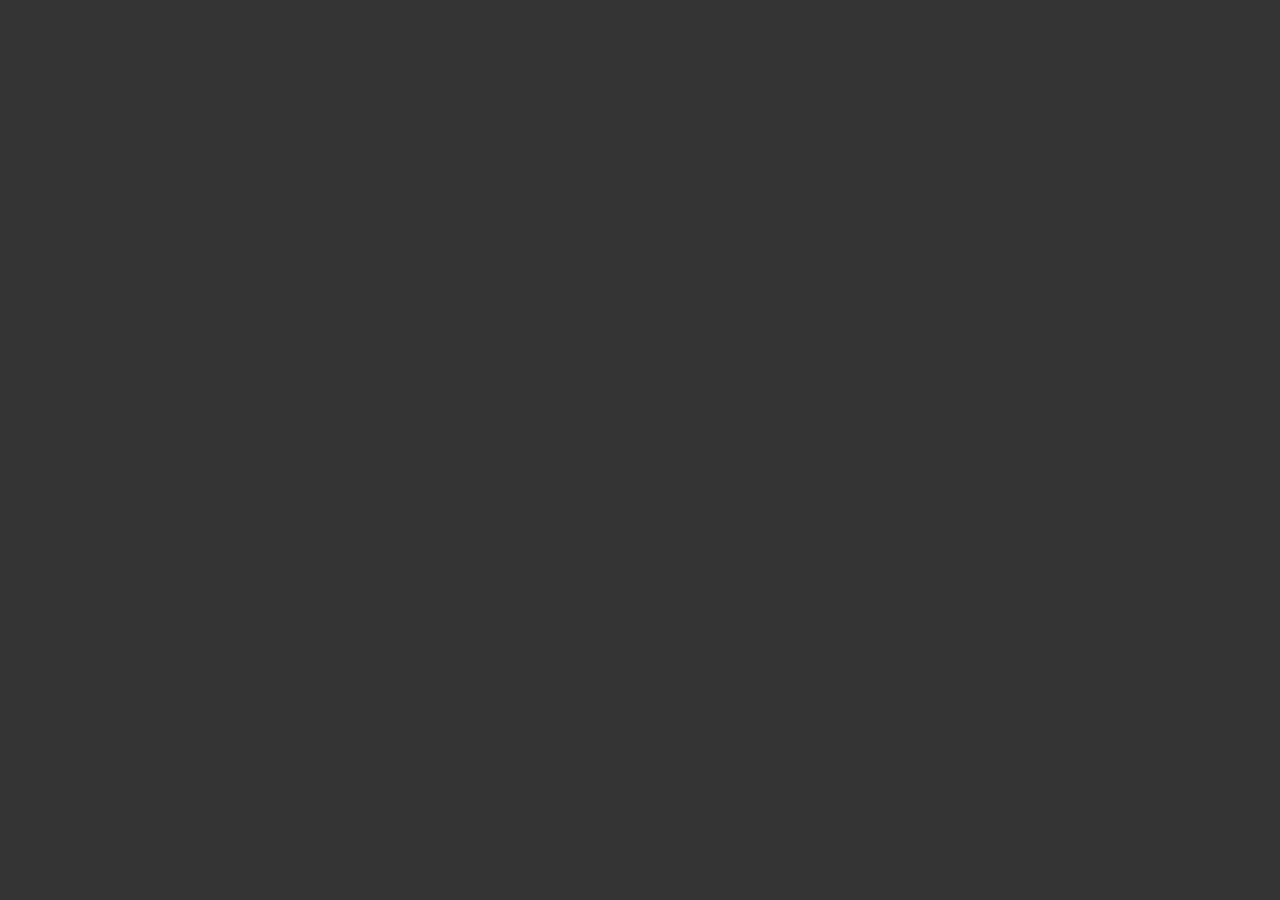
==== index.html @ 816ba1ac "Created files index.html and main.css" ====
<!DOCTYPE HTML>
<html lang="pl">
<head>
	<meta charset="utf-8" />
	<meta http-equiv="X-UA-Compatible" content="IE=edge,chrome=1" />
	
	<title>Budżet osobisty</title>
	
	<meta name="description" content="budżet osobisty, zarządzanie finansami" />
	<meta name="keywords" content="budżet, finanse, wydatki, planowanie" />
	
	<link href = "main.css" rel = "stylesheet" type = "text/css"/>
	
</head>

<body>
	
	
</body>
</html>
---- main.css ----
body
{
	background-color: #333333;
}
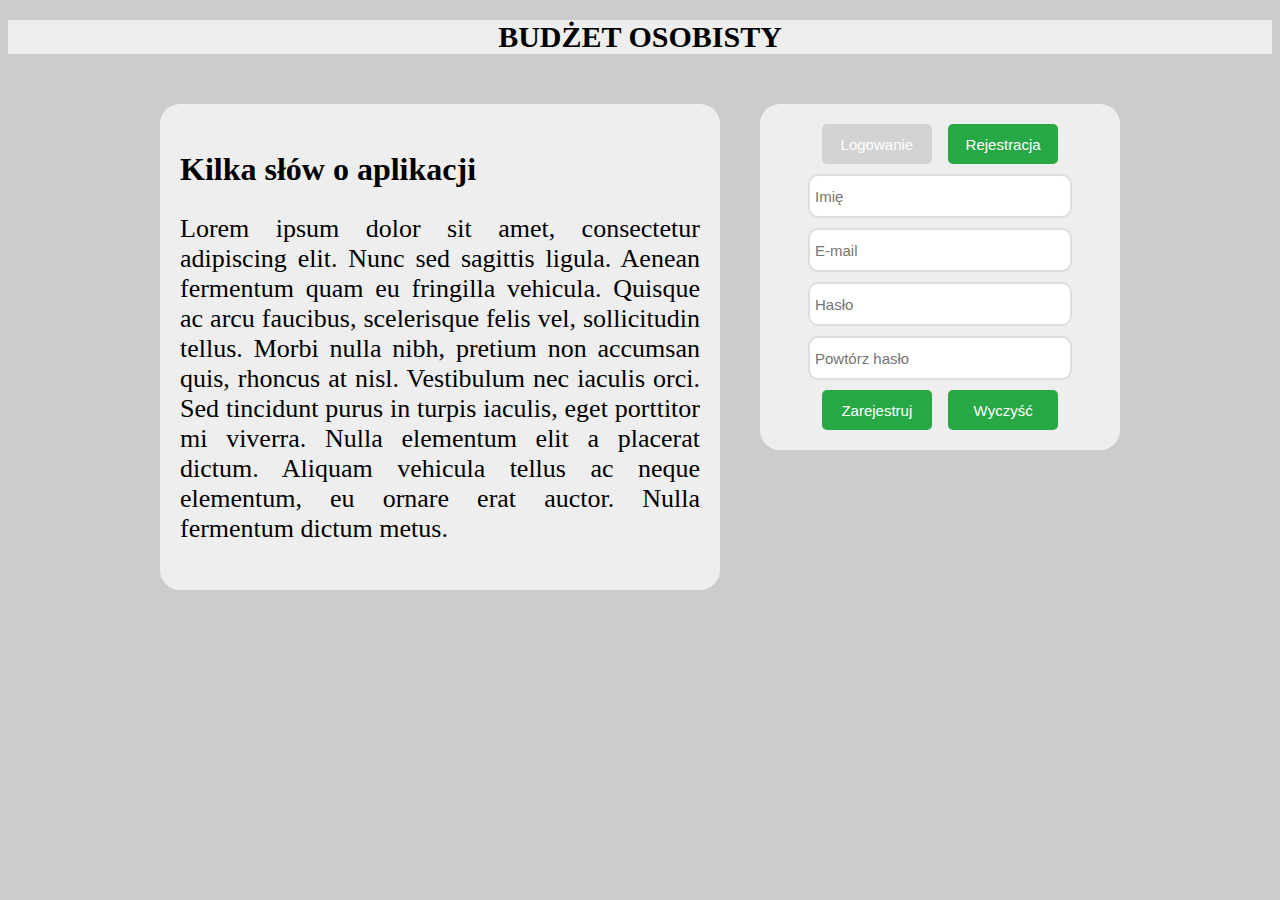
==== commit caef83f5: "Added registration and login form" ====
--- a/index.html
+++ b/index.html
@@ -14,7 +14,89 @@
 </head>
 
 <body>
+	<header>
+		<div class = "header">
+			<h1>BUDŻET OSOBISTY</h1>
+		</div>
+	</header>
 	
-	
+	<main>
+		<div class = "container">
+			<div class = "content">
+				<h2>Kilka słów o aplikacji</h2>
+				<p>Lorem ipsum dolor sit amet, consectetur adipiscing elit. Nunc sed sagittis ligula. Aenean fermentum quam eu fringilla vehicula. Quisque ac arcu faucibus, scelerisque felis vel, sollicitudin tellus. Morbi nulla nibh, pretium non accumsan quis, rhoncus at nisl. Vestibulum nec iaculis orci. Sed tincidunt purus in turpis iaculis, eget porttitor mi viverra. Nulla elementum elit a placerat dictum. Aliquam vehicula tellus ac neque elementum, eu ornare erat auctor. Nulla fermentum dictum metus.</p>
+			</div>
+			
+			<div class = "registration">
+				
+				<div class = "buttons">
+					<button id = "setLogin">Logowanie</button>
+					<button id = "setRegister">Rejestracja</button>
+				</div>
+				
+				<form id = "registerForm">
+					<input type = "text" placeholder = "Imię"/>
+					<input type = "email" placeholder = "E-mail"/>
+					<input type = "password" placeholder = "Hasło"/>
+					<input type = "password" placeholder = "Powtórz hasło"/>
+					<input type = "submit" id = "register" value = "Zarejestruj"/>
+					<input type = "reset" id = "reset" value = "Wyczyść"/>
+				</form>
+			</div>
+			
+		</div>
+	</main>
+	<script>
+		
+		let isRegister = true;
+
+		let formRegister = '<input type = "text" placeholder = "Imię"/>' +
+					'<input type = "email" placeholder = "E-mail"/>' +
+					'<input type = "password" placeholder = "Hasło"/>' +
+					'<input type = "password" placeholder = "Powtórz hasło"/>' +
+					'<input type = "submit" id = "register" value = "Zarejestruj"/> ' +
+					'<input type = "reset" id = "reset" value = "Wyczyść"/>';
+					
+		let formLog = '<input type = "email" placeholder = "E-mail"/>' +
+					'<input type = "password" placeholder = "Hasło"/>' +
+					'<input type = "submit" id = "register" value = "Zaloguj"/> ' +
+					'<input type = "reset" id = "reset" value = "Wyczyść"/>';
+					
+		let form = document.getElementById("registerForm");
+		let login = document.getElementById("setLogin");
+		let register = document.getElementById("setRegister");
+		
+		login.style = "background-color: lightgray";
+		
+		function changeForm(newForm)
+		{
+			form.innerHTML = newForm;
+		}
+		
+			register.addEventListener("click", 
+			function()
+			{
+				if (isRegister == false)
+				{
+					changeForm(formRegister);
+					isRegister = true;
+					login.style = "background-color: lightgray";
+					register.style = "background-color: #28a745";
+				}
+			});
+		
+		
+			login.addEventListener("click", 
+			function()
+			{
+				if (isRegister == true)
+				{
+					changeForm(formLog);
+					isRegister = false;
+					register.style = "background-color: lightgray";
+					login.style = "background-color: #28a745";
+				}
+			});
+	</script>
 </body>
 </html>--- a/main.css
+++ b/main.css
@@ -1,4 +1,125 @@
 body
 {
-	background-color: #333333;
+	background-color: #ccc;
+}
+
+.header
+{
+	background-color: #eee;
+	width: 100%;
+}
+
+.header h1
+{
+	font-size: 30px;
+	text-align: center;
+}
+
+.container
+{
+	margin-top: 30px;
+	margin-left: auto;
+	margin-right: auto;
+	width: 1000px;
+	font-size: 15;
+}
+
+.content
+{
+	width: 520px;
+	
+	float: left;
+	margin: 20px;
+	padding: 20px;
+	background-color: #eee;
+	border-radius: 20px;
+}
+.content h2
+{
+	font-size: 32px;
+	text-align: left;
+}
+
+.content p
+{
+	font-size: 26px;
+	text-align: justify;
+}
+
+.registration
+{
+	text-align: center;
+	margin-top: 20px;
+	margin-left: 20px;
+	width: 320px;
+	float: left;
+	padding: 20px;
+	border-radius: 20px;
+	font-size: 25px;
+	background-color: #eee;
+}
+.buttons
+{
+	margin-bottom: 10px;
+}
+
+input[type = submit],
+input[type = reset],
+button
+{
+	width: 110px;
+	height: 40px;
+	margin-left: 5px;
+	margin-right: 5px;
+	font-size: 15px;
+	border-radius: 5px;
+	background-color: #28a745;
+	color: #fff;
+	padding: 5px;
+	border: none;
+	outline: none;
+}
+
+input[type = submit]:hover,
+input[type = reset]:hover,
+button:hover
+{
+	background-color: #179634;
+	cursor: pointer;
+}
+
+input[type = submit]:focus,
+input[type = reset]:focus,
+button:focus
+{
+	border: 2px solid #157412;
+	background-color: #179634;
+}
+
+input[type = text],
+input[type = email],
+input[type = password]
+{
+	width: 250px;
+	height: 30px;
+	font-size: 15px;
+	padding: 5px;
+	border-radius: 10px;
+	border: 2px solid #ddd;
+	margin-bottom: 10px;
+	outline: none;
+}
+
+input[type = text]:focus,
+input[type = email]:focus,
+input[type = password]:focus
+{
+	border: 2px solid #ccc;
+}
+
+.buttonForm
+{
+	color: #fff;
+	font-size: 15px;
+	margin-bottom: 40px;
 }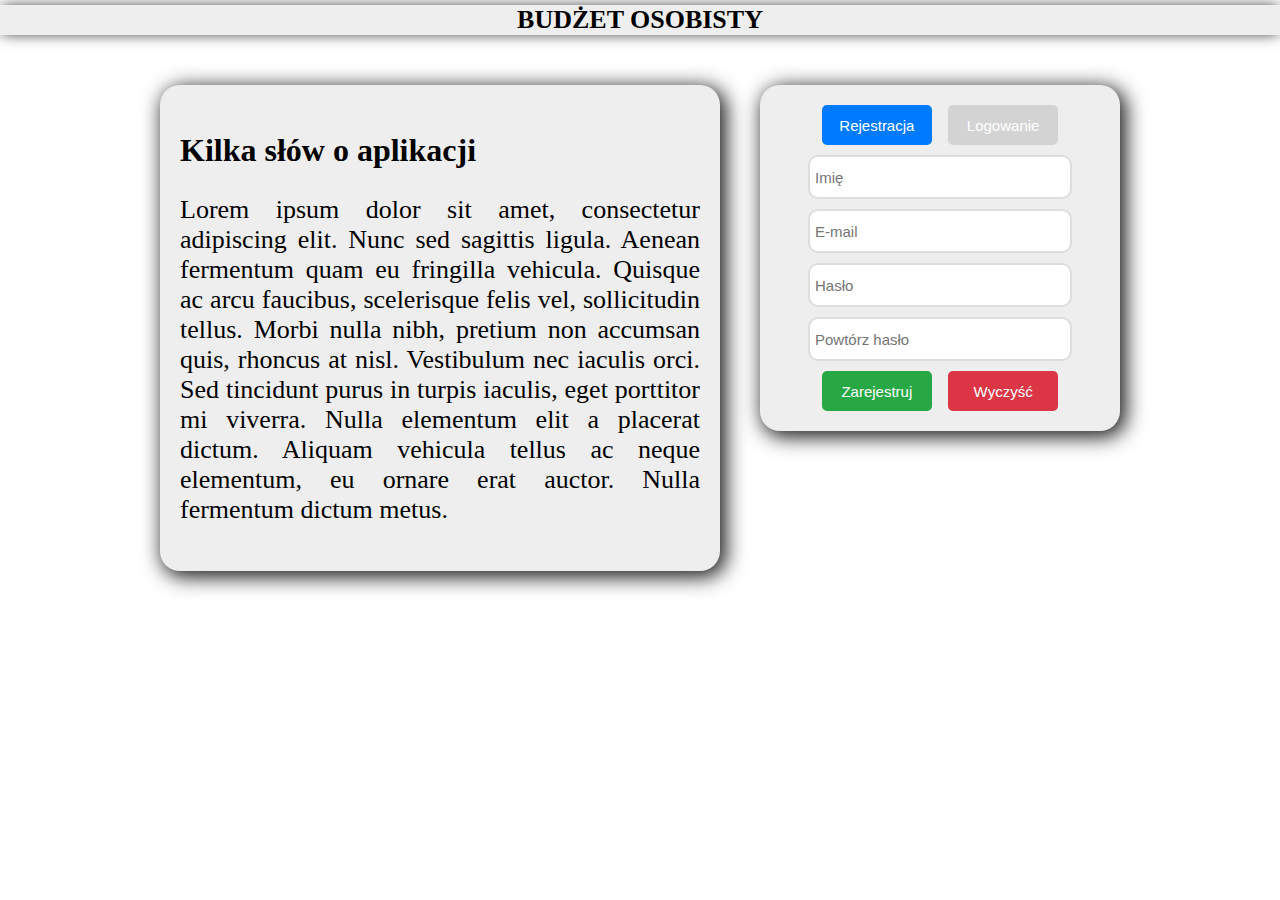
==== commit cfb586f6: "Refactor" ====
--- a/index.html
+++ b/index.html
@@ -9,94 +9,42 @@
 	<meta name="description" content="budżet osobisty, zarządzanie finansami" />
 	<meta name="keywords" content="budżet, finanse, wydatki, planowanie" />
 	
-	<link href = "main.css" rel = "stylesheet" type = "text/css"/>
+	<link href = "css/main.css" rel = "stylesheet" type = "text/css"/>
 	
 </head>
 
 <body>
 	<header>
-		<div class = "header">
+		<div class = "upBar">
 			<h1>BUDŻET OSOBISTY</h1>
 		</div>
 	</header>
 	
-	<main>
-		<div class = "container">
-			<div class = "content">
-				<h2>Kilka słów o aplikacji</h2>
-				<p>Lorem ipsum dolor sit amet, consectetur adipiscing elit. Nunc sed sagittis ligula. Aenean fermentum quam eu fringilla vehicula. Quisque ac arcu faucibus, scelerisque felis vel, sollicitudin tellus. Morbi nulla nibh, pretium non accumsan quis, rhoncus at nisl. Vestibulum nec iaculis orci. Sed tincidunt purus in turpis iaculis, eget porttitor mi viverra. Nulla elementum elit a placerat dictum. Aliquam vehicula tellus ac neque elementum, eu ornare erat auctor. Nulla fermentum dictum metus.</p>
+	<div class = "container">
+		<div class = "content">
+			<h2>Kilka słów o aplikacji</h2>
+			<p>Lorem ipsum dolor sit amet, consectetur adipiscing elit. Nunc sed sagittis ligula. Aenean fermentum quam eu fringilla vehicula. Quisque ac arcu faucibus, scelerisque felis vel, sollicitudin tellus. Morbi nulla nibh, pretium non accumsan quis, rhoncus at nisl. Vestibulum nec iaculis orci. Sed tincidunt purus in turpis iaculis, eget porttitor mi viverra. Nulla elementum elit a placerat dictum. Aliquam vehicula tellus ac neque elementum, eu ornare erat auctor. Nulla fermentum dictum metus.</p>
+		</div>
+			
+		<div class = "registration">
+				
+			<div class = "buttons">
+				<button id = "registerButton" class = "activeButton">Rejestracja</button>
+				<button id = "loginButton" class = "deactiveButton">Logowanie</button>
 			</div>
-			
-			<div class = "registration">
 				
-				<div class = "buttons">
-					<button id = "setLogin">Logowanie</button>
-					<button id = "setRegister">Rejestracja</button>
-				</div>
-				
-				<form id = "registerForm">
-					<input type = "text" placeholder = "Imię"/>
-					<input type = "email" placeholder = "E-mail"/>
-					<input type = "password" placeholder = "Hasło"/>
-					<input type = "password" placeholder = "Powtórz hasło"/>
-					<input type = "submit" id = "register" value = "Zarejestruj"/>
-					<input type = "reset" id = "reset" value = "Wyczyść"/>
-				</form>
-			</div>
-			
+			<form id = "registerForm" action = "#">
+				<input type = "text" placeholder = "Imię"/>
+				<input type = "email" placeholder = "E-mail"/>
+				<input type = "password" placeholder = "Hasło"/>
+				<input type = "password" placeholder = "Powtórz hasło"/>
+				<input type = "submit" id = "register" value = "Zarejestruj"/>
+				<input type = "reset" id = "reset" value = "Wyczyść"/>
+			</form>
 		</div>
-	</main>
-	<script>
-		
-		let isRegister = true;
-
-		let formRegister = '<input type = "text" placeholder = "Imię"/>' +
-					'<input type = "email" placeholder = "E-mail"/>' +
-					'<input type = "password" placeholder = "Hasło"/>' +
-					'<input type = "password" placeholder = "Powtórz hasło"/>' +
-					'<input type = "submit" id = "register" value = "Zarejestruj"/> ' +
-					'<input type = "reset" id = "reset" value = "Wyczyść"/>';
-					
-		let formLog = '<input type = "email" placeholder = "E-mail"/>' +
-					'<input type = "password" placeholder = "Hasło"/>' +
-					'<input type = "submit" id = "register" value = "Zaloguj"/> ' +
-					'<input type = "reset" id = "reset" value = "Wyczyść"/>';
-					
-		let form = document.getElementById("registerForm");
-		let login = document.getElementById("setLogin");
-		let register = document.getElementById("setRegister");
-		
-		login.style = "background-color: lightgray";
-		
-		function changeForm(newForm)
-		{
-			form.innerHTML = newForm;
-		}
-		
-			register.addEventListener("click", 
-			function()
-			{
-				if (isRegister == false)
-				{
-					changeForm(formRegister);
-					isRegister = true;
-					login.style = "background-color: lightgray";
-					register.style = "background-color: #28a745";
-				}
-			});
-		
-		
-			login.addEventListener("click", 
-			function()
-			{
-				if (isRegister == true)
-				{
-					changeForm(formLog);
-					isRegister = false;
-					register.style = "background-color: lightgray";
-					login.style = "background-color: #28a745";
-				}
-			});
-	</script>
+	</div>
+	
+	<script src = "js/changeForm.js" type = "text/javascript"></script>
+	
 </body>
 </html>--- a/css/main.css
+++ b/css/main.css
@@ -0,0 +1,178 @@
+body
+{
+	margin: 0px;
+	/* Background pattern from Toptal Subtle Patterns */
+	background-image: url("img/cork.png");
+	overflow: hidden;
+}
+
+.upBar
+{
+	background-color: #eee;
+	width: 100%;
+	-webkit-box-shadow: 0px 0px 15px -2px rgba(0,0,0,0.9); 
+	box-shadow: 0px 0px 15px -2px rgba(0,0,0,0.9);
+}
+
+.upBar h1
+{
+	margin: 5px;
+	font-size: 26px;
+	text-align: center;
+}
+
+.container
+{
+	margin-top: 30px;
+	margin-left: auto;
+	margin-right: auto;
+	width: 1000px;
+	font-size: 15;
+}
+
+.content
+{
+	width: 520px;
+	float: left;
+	margin: 20px;
+	padding: 20px;
+	background-color: #eee;
+	border-radius: 20px;
+	-webkit-box-shadow: 4px 4px 20px 2px rgba(0,0,0,0.9); 
+	box-shadow: 4px 4px 20px 2px rgba(0,0,0,0.9);
+}
+.content h2
+{
+	font-size: 32px;
+	text-align: left;
+}
+
+.content p
+{
+	font-size: 26px;
+	text-align: justify;
+}
+
+.registration
+{
+	text-align: center;
+	margin-top: 20px;
+	margin-left: 20px;
+	width: 320px;
+	float: left;
+	padding: 20px;
+	border-radius: 20px;
+	font-size: 25px;
+	background-color: #eee;
+	-webkit-box-shadow: 4px 4px 20px 2px rgba(0,0,0,0.9); 
+	box-shadow: 4px 4px 20px 2px rgba(0,0,0,0.9);
+}
+.buttons
+{
+	margin-bottom: 10px;
+}
+.activeButton
+{
+	background-color: #007bff;
+	border: 3px solid #007bff;
+}
+
+.activeButton:hover
+{
+	background-color: #006aee;
+	border: 3px solid #006aee;
+	cursor: pointer;
+}
+
+.activeButton:focus
+{
+	background-color: #006aee;
+	border: 3px solid #0059dd;
+}
+
+.deactiveButton
+{
+	background-color: lightgray;
+	border: 3px solid lightgray;
+}
+
+.deactiveButton:hover
+{
+	background-color: #006aee;
+	border: 3px solid #006aee;
+	cursor: pointer;
+}
+
+input[type = submit],
+input[type = reset],
+button
+{
+	width: 110px;
+	height: 40px;
+	margin-left: 5px;
+	margin-right: 5px;
+	font-size: 15px;
+	color: #fff;
+	border-radius: 5px;
+	padding: 5px;
+	border: none;
+	outline: none;
+}
+
+input[type = submit]
+{
+	background-color: #28a745;
+	border: 3px solid #28a745;
+}
+
+input[type = submit]:hover
+{
+	background-color: #179634;
+	border: 3px solid #179634;
+	cursor: pointer;
+}
+
+input[type = submit]:focus
+{
+	border: 3px solid #068523;
+	background-color: #179634;
+}
+
+input[type = reset]
+{
+	background-color: #dc3545;
+}
+
+input[type = reset]:hover
+{
+	background-color: #cb2434;
+	border: 3px solid #cb2434;
+	cursor: pointer;
+}
+
+input[type = reset]:focus
+{
+	border: 3px solid #ba1323;
+	background-color: #cb2434;
+}
+
+input[type = text],
+input[type = email],
+input[type = password]
+{
+	width: 250px;
+	height: 30px;
+	font-size: 15px;
+	padding: 5px;
+	border-radius: 10px;
+	border: 2px solid #ddd;
+	margin-bottom: 10px;
+	outline: none;
+}
+
+input[type = text]:focus,
+input[type = email]:focus,
+input[type = password]:focus
+{
+	border: 2px solid #ccc;
+}
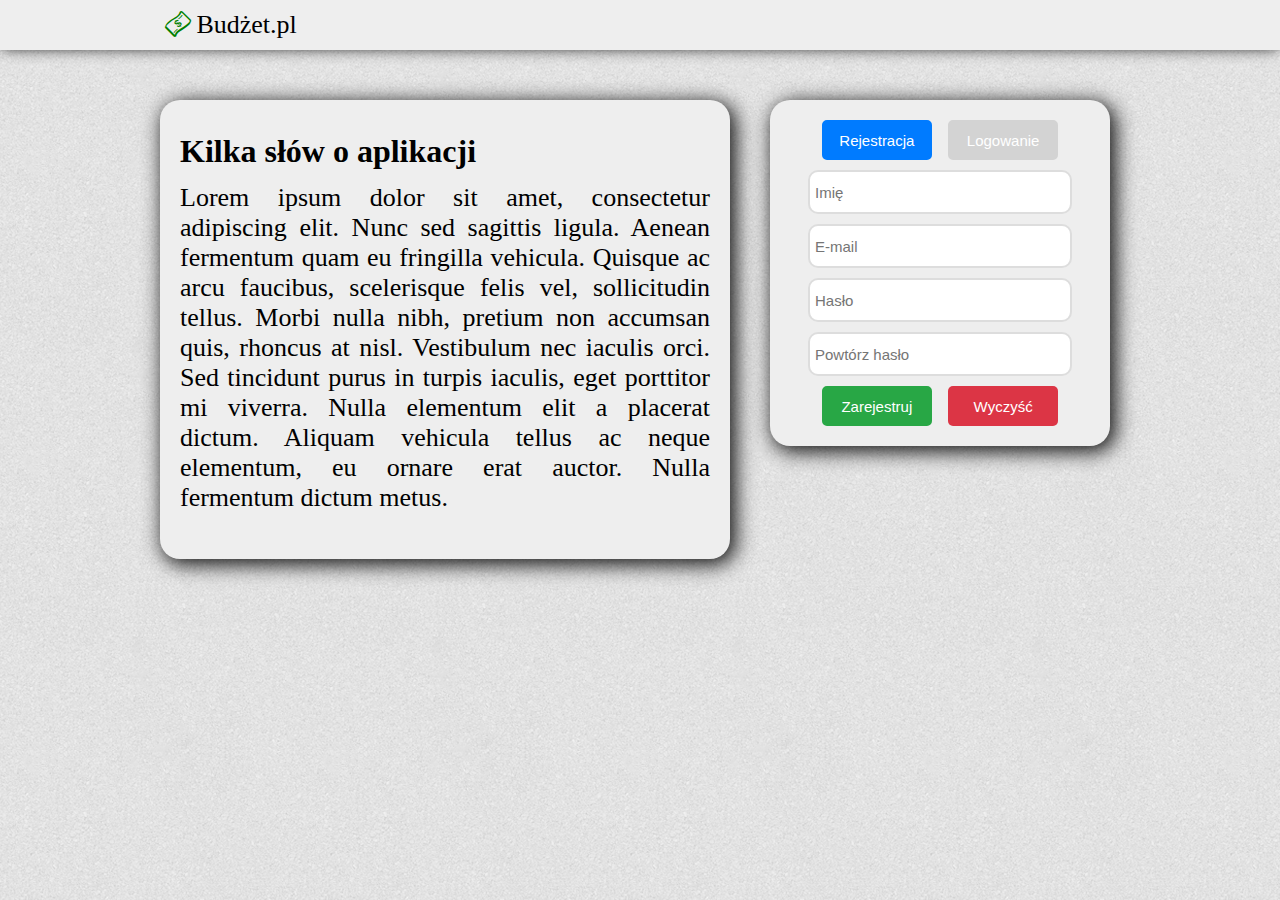
==== commit 274c7f22: "Added file incomes.html" ====
--- a/index.html
+++ b/index.html
@@ -1,50 +1,54 @@
 <!DOCTYPE HTML>
 <html lang="pl">
-<head>
-	<meta charset="utf-8" />
-	<meta http-equiv="X-UA-Compatible" content="IE=edge,chrome=1" />
-	
-	<title>Budżet osobisty</title>
-	
-	<meta name="description" content="budżet osobisty, zarządzanie finansami" />
-	<meta name="keywords" content="budżet, finanse, wydatki, planowanie" />
-	
-	<link href = "css/main.css" rel = "stylesheet" type = "text/css"/>
-	
-</head>
+	<head>
+		<meta charset="utf-8" />
+		<meta http-equiv="X-UA-Compatible" content="IE=edge,chrome=1" />
+		
+		<title>Budżet osobisty</title>
+		
+		<meta name="description" content="budżet osobisty, zarządzanie finansami" />
+		<meta name="keywords" content="budżet, finanse, wydatki, planowanie" />
+		
+		<link href = "css/main.css" rel = "stylesheet" type = "text/css"/>
+		<link href = "css/fontello.css" rel = "stylesheet" type = "text/css"/>
+		
+	</head>
 
-<body>
-	<header>
-		<div class = "upBar">
-			<h1>BUDŻET OSOBISTY</h1>
-		</div>
-	</header>
-	
-	<div class = "container">
-		<div class = "content">
-			<h2>Kilka słów o aplikacji</h2>
-			<p>Lorem ipsum dolor sit amet, consectetur adipiscing elit. Nunc sed sagittis ligula. Aenean fermentum quam eu fringilla vehicula. Quisque ac arcu faucibus, scelerisque felis vel, sollicitudin tellus. Morbi nulla nibh, pretium non accumsan quis, rhoncus at nisl. Vestibulum nec iaculis orci. Sed tincidunt purus in turpis iaculis, eget porttitor mi viverra. Nulla elementum elit a placerat dictum. Aliquam vehicula tellus ac neque elementum, eu ornare erat auctor. Nulla fermentum dictum metus.</p>
-		</div>
-			
-		<div class = "registration">
-				
-			<div class = "buttons">
-				<button id = "registerButton" class = "activeButton">Rejestracja</button>
-				<button id = "loginButton" class = "deactiveButton">Logowanie</button>
+	<body>
+		<header>
+			<div class = "upBar">
+				<div class = "addres">
+					<a href = "index.html"><i class = "icon-money-1" style = "color: green;"></i>Budżet.pl</a>
+				</div>
+			</div>
+		</header>
+		
+		<div class = "container">
+			<div class = "content">
+				<h2>Kilka słów o aplikacji</h2>
+				<p>Lorem ipsum dolor sit amet, consectetur adipiscing elit. Nunc sed sagittis ligula. Aenean fermentum quam eu fringilla vehicula. Quisque ac arcu faucibus, scelerisque felis vel, sollicitudin tellus. Morbi nulla nibh, pretium non accumsan quis, rhoncus at nisl. Vestibulum nec iaculis orci. Sed tincidunt purus in turpis iaculis, eget porttitor mi viverra. Nulla elementum elit a placerat dictum. Aliquam vehicula tellus ac neque elementum, eu ornare erat auctor. Nulla fermentum dictum metus.</p>
 			</div>
 				
-			<form id = "registerForm" action = "#">
-				<input type = "text" placeholder = "Imię"/>
-				<input type = "email" placeholder = "E-mail"/>
-				<input type = "password" placeholder = "Hasło"/>
-				<input type = "password" placeholder = "Powtórz hasło"/>
-				<input type = "submit" id = "register" value = "Zarejestruj"/>
-				<input type = "reset" id = "reset" value = "Wyczyść"/>
-			</form>
+			<div class = "registration">
+					
+				<div class = "buttons">
+					<button id = "registerButton" class = "activeButton">Rejestracja</button>
+					<button id = "loginButton" class = "deactiveButton">Logowanie</button>
+				</div>
+					
+				<form id = "registerForm" action = "">
+					<input type = "text" placeholder = "Imię"/>
+					<input type = "email" placeholder = "E-mail"/>
+					<input type = "password" placeholder = "Hasło"/>
+					<input type = "password" placeholder = "Powtórz hasło"/>
+					<div></div>
+					<input type = "submit" id = "register" value = "Zarejestruj"/>
+					<input type = "reset" id = "reset" value = "Wyczyść"/>
+				</form>
+			</div>
 		</div>
-	</div>
-	
-	<script src = "js/changeForm.js" type = "text/javascript"></script>
-	
-</body>
+		
+		<script src = "js/changeForm.js" type = "text/javascript"></script>
+		
+	</body>
 </html>--- a/css/main.css
+++ b/css/main.css
@@ -2,8 +2,7 @@
 {
 	margin: 0px;
 	/* Background pattern from Toptal Subtle Patterns */
-	background-image: url("img/cork.png");
-	overflow: hidden;
+	background-image: url("../img/cork.png");
 }
 
 .upBar
@@ -14,25 +13,45 @@
 	box-shadow: 0px 0px 15px -2px rgba(0,0,0,0.9);
 }
 
-.upBar h1
-{
-	margin: 5px;
+.addres
+{
+	display: inline-block;
+	padding: 10px;
+	padding-left: calc((100% - 1000px) / 2);
+	margin-left: 20px;
+	margin-top: 0;
 	font-size: 26px;
-	text-align: center;
+	text-align: left;
+}
+
+.addres a
+{
+	text-decoration: none;
+	color: black;
+}
+
+.addres a:hover
+{
+	color: #666;
+}
+
+.addres a:focus
+{
+	color: #666;
 }
 
 .container
 {
+	width: 1000px;
 	margin-top: 30px;
 	margin-left: auto;
 	margin-right: auto;
-	width: 1000px;
-	font-size: 15;
+	font-size: 15px;
 }
 
 .content
 {
-	width: 520px;
+	width: 530px;
 	float: left;
 	margin: 20px;
 	padding: 20px;
@@ -43,6 +62,7 @@
 }
 .content h2
 {
+	line-height: 30%;
 	font-size: 32px;
 	text-align: left;
 }
@@ -57,8 +77,9 @@
 {
 	text-align: center;
 	margin-top: 20px;
-	margin-left: 20px;
-	width: 320px;
+	margin: 20px;
+	width: 300px;
+	min-width: 294px;
 	float: left;
 	padding: 20px;
 	border-radius: 20px;
@@ -67,6 +88,7 @@
 	-webkit-box-shadow: 4px 4px 20px 2px rgba(0,0,0,0.9); 
 	box-shadow: 4px 4px 20px 2px rgba(0,0,0,0.9);
 }
+
 .buttons
 {
 	margin-bottom: 10px;
@@ -105,6 +127,7 @@
 
 input[type = submit],
 input[type = reset],
+input[type = button],
 button
 {
 	width: 110px;
@@ -138,19 +161,22 @@
 	background-color: #179634;
 }
 
-input[type = reset]
+input[type = reset],
+input[type = button]
 {
 	background-color: #dc3545;
 }
 
-input[type = reset]:hover
+input[type = reset]:hover,
+input[type = button]:hover
 {
 	background-color: #cb2434;
 	border: 3px solid #cb2434;
 	cursor: pointer;
 }
 
-input[type = reset]:focus
+input[type = reset]:focus,
+input[type = button]:focus
 {
 	border: 3px solid #ba1323;
 	background-color: #cb2434;
@@ -158,9 +184,11 @@
 
 input[type = text],
 input[type = email],
-input[type = password]
-{
-	width: 250px;
+input[type = password],
+input[type = number],
+input[type = date]
+{
+	min-width: 250px;
 	height: 30px;
 	font-size: 15px;
 	padding: 5px;
@@ -172,7 +200,124 @@
 
 input[type = text]:focus,
 input[type = email]:focus,
-input[type = password]:focus
-{
-	border: 2px solid #ccc;
-}
+input[type = password]:focus,
+input[type = number]:focus,
+input[type = date]:focus
+{
+	border: 2px solid #bbb;
+}
+
+/******menu.html-----******/
+
+
+ol
+{
+	display: inline-block;
+	list-style-type: none;
+	margin: 0px;
+	margin-left: 30px;
+	padding: 0px;
+	text-align: center;
+}
+
+ol > li
+{
+	display: inline-block;
+	padding: 10px;
+	border-right: 2px dotted #aaa;
+	font-size: 20px;
+}
+
+ol > li:first-child
+{
+	border-left: 2px dotted #aaa;
+}
+
+ol > li:hover
+{
+	cursor: pointer;
+}
+
+ol a
+{
+	text-decoration: none;
+	display: block;
+	color: black;
+}
+
+ol > li:hover a
+{
+	color: #666;
+}
+
+ol a:focus
+{
+	color: #666;
+}
+
+.menuContainer
+{
+	width: 800px;
+	margin-top: 30px;
+	margin-left: auto;
+	margin-right: auto;
+	text-align: justify;
+	font-size: 25px;
+	padding: 5px 20px;
+	background-color: #eee;
+	border-radius: 20px;
+	-webkit-box-shadow: 4px 4px 20px 2px rgba(0,0,0,0.9); 
+	box-shadow: 4px 4px 20px 2px rgba(0,0,0,0.9);
+}
+
+.chart
+{
+	text-align: center;
+}
+
+/******incomes.html-----******/
+
+.incomesContainer
+{
+	width: 600px;
+	margin-top: 30px;
+	margin-left: auto;
+	margin-right: auto;
+	font-size: 20px;
+	padding: 5px 20px;
+	background-color: #eee;
+	border-radius: 20px;
+	-webkit-box-shadow: 4px 4px 20px 2px rgba(0,0,0,0.9); 
+	box-shadow: 4px 4px 20px 2px rgba(0,0,0,0.9);
+	text-align: center;
+}
+
+#comment
+{
+	resize: none;
+}
+
+fieldset
+{
+	text-align: left;
+	border: 2px solid #bbb;
+	width: 400px;
+	margin-bottom: 20px;
+	margin-left: 80px;
+	border-radius: 15px;
+	line-height: 150%;
+}
+
+textarea
+{
+	border: 2px solid #ddd;
+	margin-top: 10px;
+	border-radius: 10px;
+	outline: none;
+}
+
+textarea:focus
+{
+	border: 2px solid #bbb;
+}
+
--- a/css/fontello.css
+++ b/css/fontello.css
@@ -0,0 +1,59 @@
+@font-face {
+  font-family: 'fontello';
+  src: url('../font/fontello.eot?47735824');
+  src: url('../font/fontello.eot?47735824#iefix') format('embedded-opentype'),
+       url('../font/fontello.woff2?47735824') format('woff2'),
+       url('../font/fontello.woff?47735824') format('woff'),
+       url('../font/fontello.ttf?47735824') format('truetype'),
+       url('../font/fontello.svg?47735824#fontello') format('svg');
+  font-weight: normal;
+  font-style: normal;
+}
+/* Chrome hack: SVG is rendered more smooth in Windozze. 100% magic, uncomment if you need it. */
+/* Note, that will break hinting! In other OS-es font will be not as sharp as it could be */
+/*
+@media screen and (-webkit-min-device-pixel-ratio:0) {
+  @font-face {
+    font-family: 'fontello';
+    src: url('../font/fontello.svg?47735824#fontello') format('svg');
+  }
+}
+*/
+ 
+ [class^="icon-"]:before, [class*=" icon-"]:before {
+  font-family: "fontello";
+  font-style: normal;
+  font-weight: normal;
+  speak: never;
+ 
+  display: inline-block;
+  text-decoration: inherit;
+  width: 1em;
+  margin-right: .2em;
+  text-align: center;
+  /* opacity: .8; */
+ 
+  /* For safety - reset parent styles, that can break glyph codes*/
+  font-variant: normal;
+  text-transform: none;
+ 
+  /* fix buttons height, for twitter bootstrap */
+  line-height: 1em;
+ 
+  /* Animation center compensation - margins should be symmetric */
+  /* remove if not needed */
+  margin-left: .2em;
+ 
+  /* you can be more comfortable with increased icons size */
+  /* font-size: 120%; */
+ 
+  /* Font smoothing. That was taken from TWBS */
+  -webkit-font-smoothing: antialiased;
+  -moz-osx-font-smoothing: grayscale;
+ 
+  /* Uncomment for 3D effect */
+  /* text-shadow: 1px 1px 1px rgba(127, 127, 127, 0.3); */
+}
+ 
+.icon-money-1:before { content: '\e020'; } /* '' */
+.icon-money:before { content: '\f0d6'; } /* '' */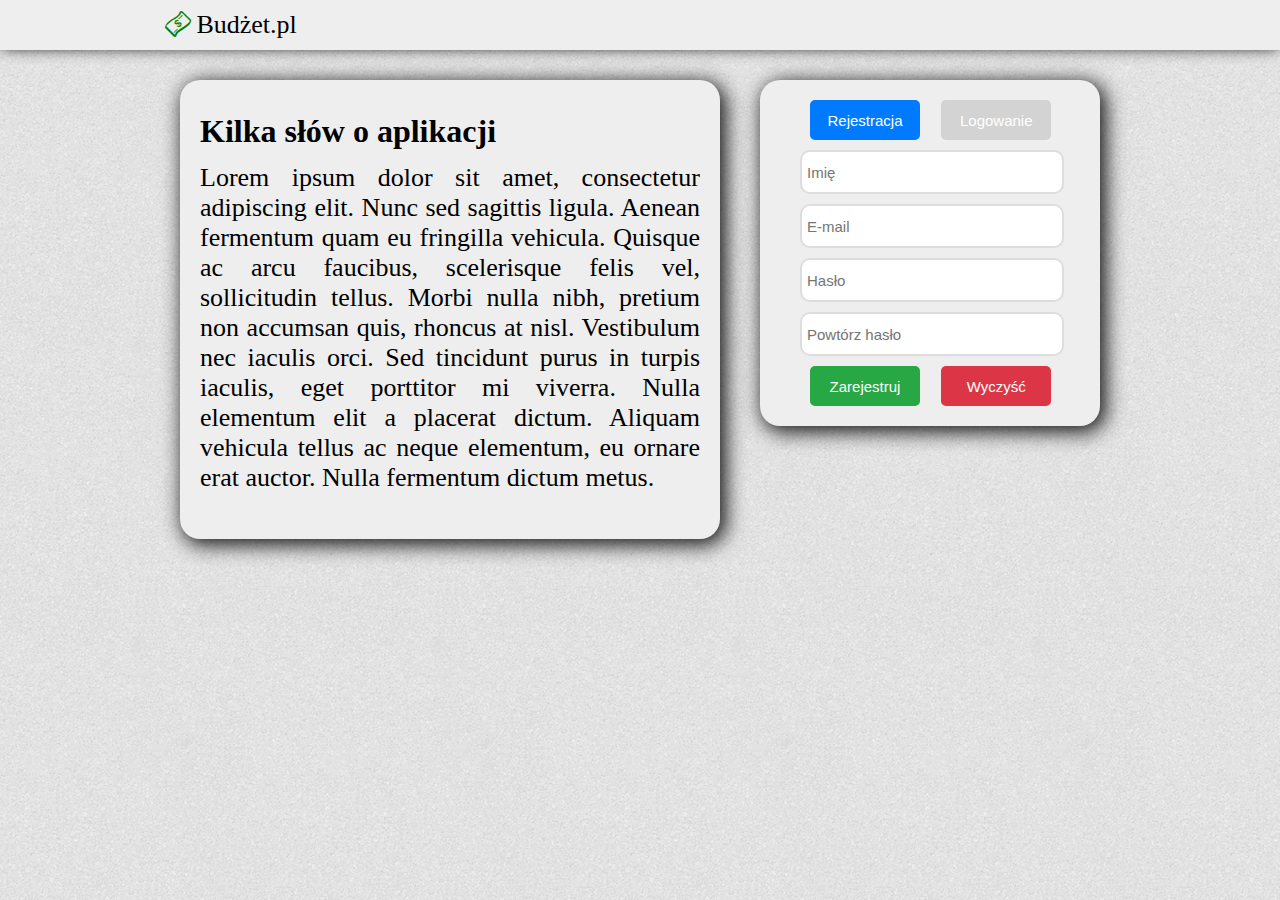
==== commit f85cffd8: "Refactor" ====
--- a/index.html
+++ b/index.html
@@ -31,23 +31,38 @@
 				
 			<div class = "registration">
 					
-				<div class = "buttons">
+				<div class = "row">
 					<button id = "registerButton" class = "activeButton">Rejestracja</button>
 					<button id = "loginButton" class = "deactiveButton">Logowanie</button>
 				</div>
 					
 				<form id = "registerForm" action = "">
-					<input type = "text" placeholder = "Imię"/>
-					<input type = "email" placeholder = "E-mail"/>
-					<input type = "password" placeholder = "Hasło"/>
-					<input type = "password" placeholder = "Powtórz hasło"/>
-					<div></div>
-					<input type = "submit" id = "register" value = "Zarejestruj"/>
-					<input type = "reset" id = "reset" value = "Wyczyść"/>
+				
+					<div class = "row">
+						<input type = "text" placeholder = "Imię"/>
+					</div>
+					
+					<div class = "row">
+						<input type = "email" placeholder = "E-mail"/>
+					</div>
+					
+					<div class = "row">
+						<input type = "password" placeholder = "Hasło"/>
+					</div>
+					
+					<div class = "row">
+						<input type = "password" placeholder = "Powtórz hasło"/>
+					</div>
+					
+					<div class = "row">
+						<input type = "submit" id = "register" value = "Zarejestruj"/>
+						<input type = "reset" id = "reset" value = "Wyczyść"/>
+					</div>
 				</form>
 			</div>
+			<div style = "clear: both;"></div>
 		</div>
-		
+			
 		<script src = "js/changeForm.js" type = "text/javascript"></script>
 		
 	</body>
--- a/css/main.css
+++ b/css/main.css
@@ -9,6 +9,7 @@
 {
 	background-color: #eee;
 	width: 100%;
+	min-width: 1000px;
 	-webkit-box-shadow: 0px 0px 15px -2px rgba(0,0,0,0.9); 
 	box-shadow: 0px 0px 15px -2px rgba(0,0,0,0.9);
 }
@@ -51,9 +52,10 @@
 
 .content
 {
-	width: 530px;
+	width: 500px;
 	float: left;
-	margin: 20px;
+	margin: 0px 20px;
+	margin-left: 40px;
 	padding: 20px;
 	background-color: #eee;
 	border-radius: 20px;
@@ -75,13 +77,11 @@
 
 .registration
 {
-	text-align: center;
-	margin-top: 20px;
-	margin: 20px;
-	width: 300px;
+	margin: 0px 20px;
+	width: 320px;
 	min-width: 294px;
 	float: left;
-	padding: 20px;
+	padding: 10px;
 	border-radius: 20px;
 	font-size: 25px;
 	background-color: #eee;
@@ -89,10 +89,6 @@
 	box-shadow: 4px 4px 20px 2px rgba(0,0,0,0.9);
 }
 
-.buttons
-{
-	margin-bottom: 10px;
-}
 .activeButton
 {
 	background-color: #007bff;
@@ -132,7 +128,7 @@
 {
 	width: 110px;
 	height: 40px;
-	margin-left: 5px;
+	margin-left: 10px;
 	margin-right: 5px;
 	font-size: 15px;
 	color: #fff;
@@ -194,7 +190,6 @@
 	padding: 5px;
 	border-radius: 10px;
 	border: 2px solid #ddd;
-	margin-bottom: 10px;
 	outline: none;
 }
 
@@ -208,7 +203,6 @@
 }
 
 /******menu.html-----******/
-
 
 ol
 {
@@ -257,8 +251,9 @@
 
 .menuContainer
 {
-	width: 800px;
+	width: 700px;
 	margin-top: 30px;
+	margin-bottom: 30px;
 	margin-left: auto;
 	margin-right: auto;
 	text-align: justify;
@@ -279,8 +274,9 @@
 
 .incomesContainer
 {
-	width: 600px;
+	width: 700px;
 	margin-top: 30px;
+	margin-bottom: 30px;
 	margin-left: auto;
 	margin-right: auto;
 	font-size: 20px;
@@ -289,7 +285,6 @@
 	border-radius: 20px;
 	-webkit-box-shadow: 4px 4px 20px 2px rgba(0,0,0,0.9); 
 	box-shadow: 4px 4px 20px 2px rgba(0,0,0,0.9);
-	text-align: center;
 }
 
 #comment
@@ -297,13 +292,10 @@
 	resize: none;
 }
 
-fieldset
-{
-	text-align: left;
+.incomesContainer fieldset
+{
 	border: 2px solid #bbb;
-	width: 400px;
-	margin-bottom: 20px;
-	margin-left: 80px;
+	width: 600px;
 	border-radius: 15px;
 	line-height: 150%;
 }
@@ -321,3 +313,41 @@
 	border: 2px solid #bbb;
 }
 
+/******expenses.html-----******/
+
+.expensesContainer
+{
+	width: 700px;
+	margin-top: 30px;
+	margin-bottom: 30px;
+	margin-left: auto;
+	margin-right: auto;
+	font-size: 20px;
+	padding: 5px 20px;
+	background-color: #eee;
+	border-radius: 20px;
+	-webkit-box-shadow: 4px 4px 20px 2px rgba(0,0,0,0.9); 
+	box-shadow: 4px 4px 20px 2px rgba(0,0,0,0.9);
+}
+
+.expensesContainer fieldset
+{
+	border: 2px solid #bbb;
+	width: 600px;
+	border-radius: 15px;
+	line-height: 150%;
+}
+
+.row
+{
+	margin-left: 30px;
+	margin-top: 10px;
+	margin-bottom: 10px;
+}
+
+.col
+{
+	float: left;
+	margin: 0 10px;
+}
+
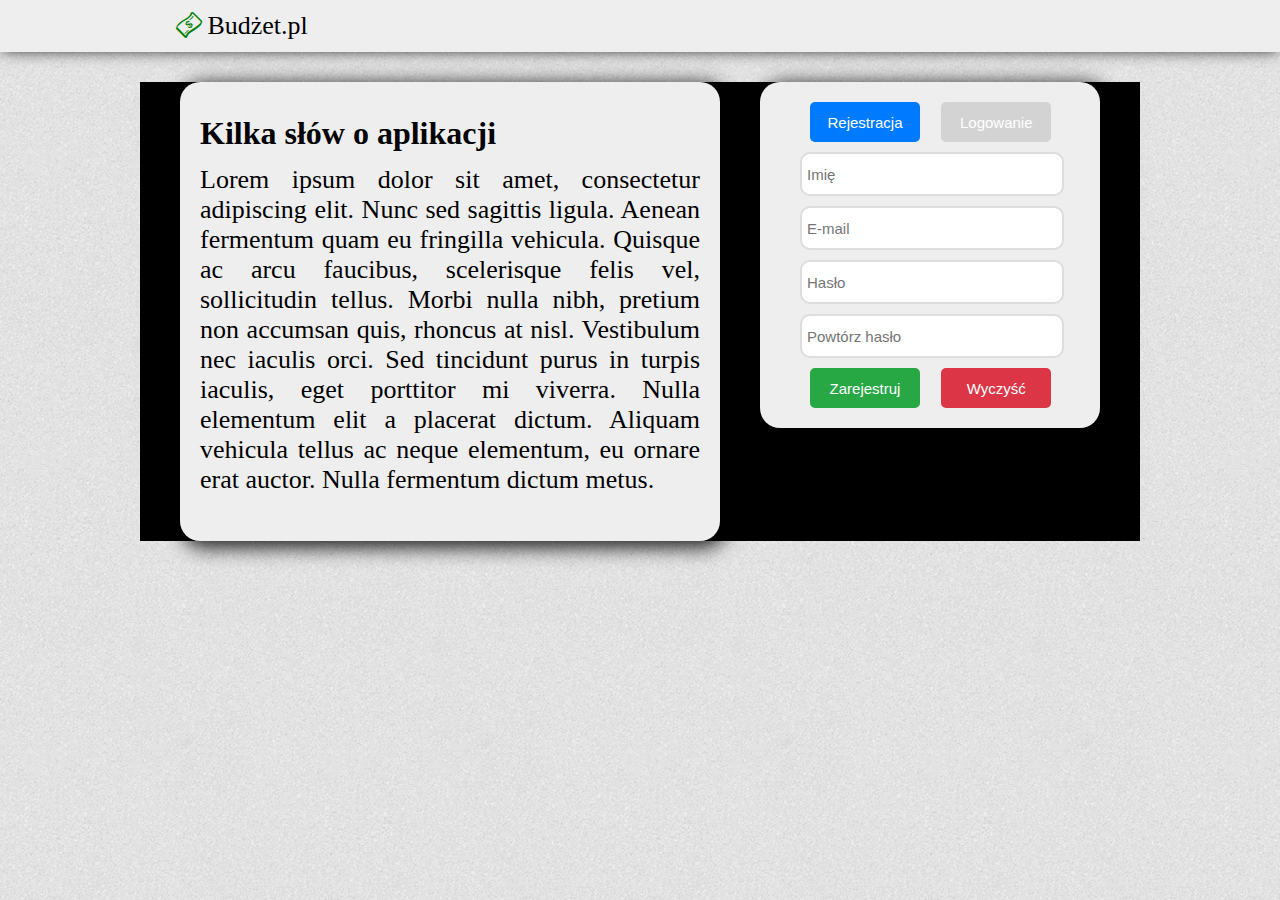
==== commit 080a6514: "Refactor" ====
--- a/index.html
+++ b/index.html
@@ -20,6 +20,7 @@
 				<div class = "addres">
 					<a href = "index.html"><i class = "icon-money-1" style = "color: green;"></i>Budżet.pl</a>
 				</div>
+				<div style = "clear: both;"></div>
 			</div>
 		</header>
 		
@@ -32,8 +33,8 @@
 			<div class = "registration">
 					
 				<div class = "row">
-					<button id = "registerButton" class = "activeButton">Rejestracja</button>
-					<button id = "loginButton" class = "deactiveButton">Logowanie</button>
+					<input type = "button" id = "registerButton" class = "activeButton" value = "Rejestracja"/>
+					<input type = "button" id = "loginButton" class = "deactiveButton" value = "Logowanie"/>
 				</div>
 					
 				<form id = "registerForm" action = "">
--- a/css/main.css
+++ b/css/main.css
@@ -16,8 +16,7 @@
 
 .addres
 {
-	display: inline-block;
-	padding: 10px;
+	float: left;
 	padding-left: calc((100% - 1000px) / 2);
 	margin-left: 20px;
 	margin-top: 0;
@@ -27,6 +26,8 @@
 
 .addres a
 {
+	display: block;
+	padding: 11px;
 	text-decoration: none;
 	color: black;
 }
@@ -43,6 +44,7 @@
 
 .container
 {
+	background-color: black;
 	width: 1000px;
 	margin-top: 30px;
 	margin-left: auto;
@@ -89,6 +91,19 @@
 	box-shadow: 4px 4px 20px 2px rgba(0,0,0,0.9);
 }
 
+.row
+{
+	margin-left: 30px;
+	margin-top: 10px;
+	margin-bottom: 10px;
+}
+
+.col
+{
+	float: left;
+	margin: 0 10px;
+}
+
 .activeButton
 {
 	background-color: #007bff;
@@ -123,8 +138,7 @@
 
 input[type = submit],
 input[type = reset],
-input[type = button],
-button
+input[type = button]
 {
 	width: 110px;
 	height: 40px;
@@ -157,22 +171,21 @@
 	background-color: #179634;
 }
 
-input[type = reset],
-input[type = button]
+input[type = reset], 
+.resetButton
 {
 	background-color: #dc3545;
 }
 
 input[type = reset]:hover,
-input[type = button]:hover
+.resetButton:hover
 {
 	background-color: #cb2434;
 	border: 3px solid #cb2434;
 	cursor: pointer;
 }
-
 input[type = reset]:focus,
-input[type = button]:focus
+.resetButton:focus
 {
 	border: 3px solid #ba1323;
 	background-color: #cb2434;
@@ -206,7 +219,7 @@
 
 ol
 {
-	display: inline-block;
+	float: left;
 	list-style-type: none;
 	margin: 0px;
 	margin-left: 30px;
@@ -214,10 +227,17 @@
 	text-align: center;
 }
 
+ol a
+{
+	text-decoration: none;
+	display: block;
+	padding: 14px;
+	color: black;
+}
+
 ol > li
 {
-	display: inline-block;
-	padding: 10px;
+	float: left;
 	border-right: 2px dotted #aaa;
 	font-size: 20px;
 }
@@ -229,40 +249,13 @@
 
 ol > li:hover
 {
-	cursor: pointer;
-}
-
-ol a
-{
-	text-decoration: none;
-	display: block;
-	color: black;
-}
-
-ol > li:hover a
-{
-	color: #666;
-}
-
-ol a:focus
-{
-	color: #666;
-}
-
-.menuContainer
-{
-	width: 700px;
-	margin-top: 30px;
-	margin-bottom: 30px;
-	margin-left: auto;
-	margin-right: auto;
-	text-align: justify;
-	font-size: 25px;
-	padding: 5px 20px;
-	background-color: #eee;
-	border-radius: 20px;
-	-webkit-box-shadow: 4px 4px 20px 2px rgba(0,0,0,0.9); 
-	box-shadow: 4px 4px 20px 2px rgba(0,0,0,0.9);
+	background-color: #dfdfdf;
+	cursor: pointer;
+}
+
+ol > li:hover > a
+{
+	color: #444;
 }
 
 .chart
@@ -270,9 +263,9 @@
 	text-align: center;
 }
 
-/******incomes.html-----******/
-
-.incomesContainer
+/******incomes.html and expenses.html-----******/
+
+.mainContent
 {
 	width: 700px;
 	margin-top: 30px;
@@ -287,12 +280,7 @@
 	box-shadow: 4px 4px 20px 2px rgba(0,0,0,0.9);
 }
 
-#comment
-{
-	resize: none;
-}
-
-.incomesContainer fieldset
+.mainContent fieldset
 {
 	border: 2px solid #bbb;
 	width: 600px;
@@ -300,6 +288,11 @@
 	line-height: 150%;
 }
 
+#comment
+{
+	resize: none;
+}
+
 textarea
 {
 	border: 2px solid #ddd;
@@ -313,41 +306,5 @@
 	border: 2px solid #bbb;
 }
 
-/******expenses.html-----******/
-
-.expensesContainer
-{
-	width: 700px;
-	margin-top: 30px;
-	margin-bottom: 30px;
-	margin-left: auto;
-	margin-right: auto;
-	font-size: 20px;
-	padding: 5px 20px;
-	background-color: #eee;
-	border-radius: 20px;
-	-webkit-box-shadow: 4px 4px 20px 2px rgba(0,0,0,0.9); 
-	box-shadow: 4px 4px 20px 2px rgba(0,0,0,0.9);
-}
-
-.expensesContainer fieldset
-{
-	border: 2px solid #bbb;
-	width: 600px;
-	border-radius: 15px;
-	line-height: 150%;
-}
-
-.row
-{
-	margin-left: 30px;
-	margin-top: 10px;
-	margin-bottom: 10px;
-}
-
-.col
-{
-	float: left;
-	margin: 0 10px;
-}
-
+
+
